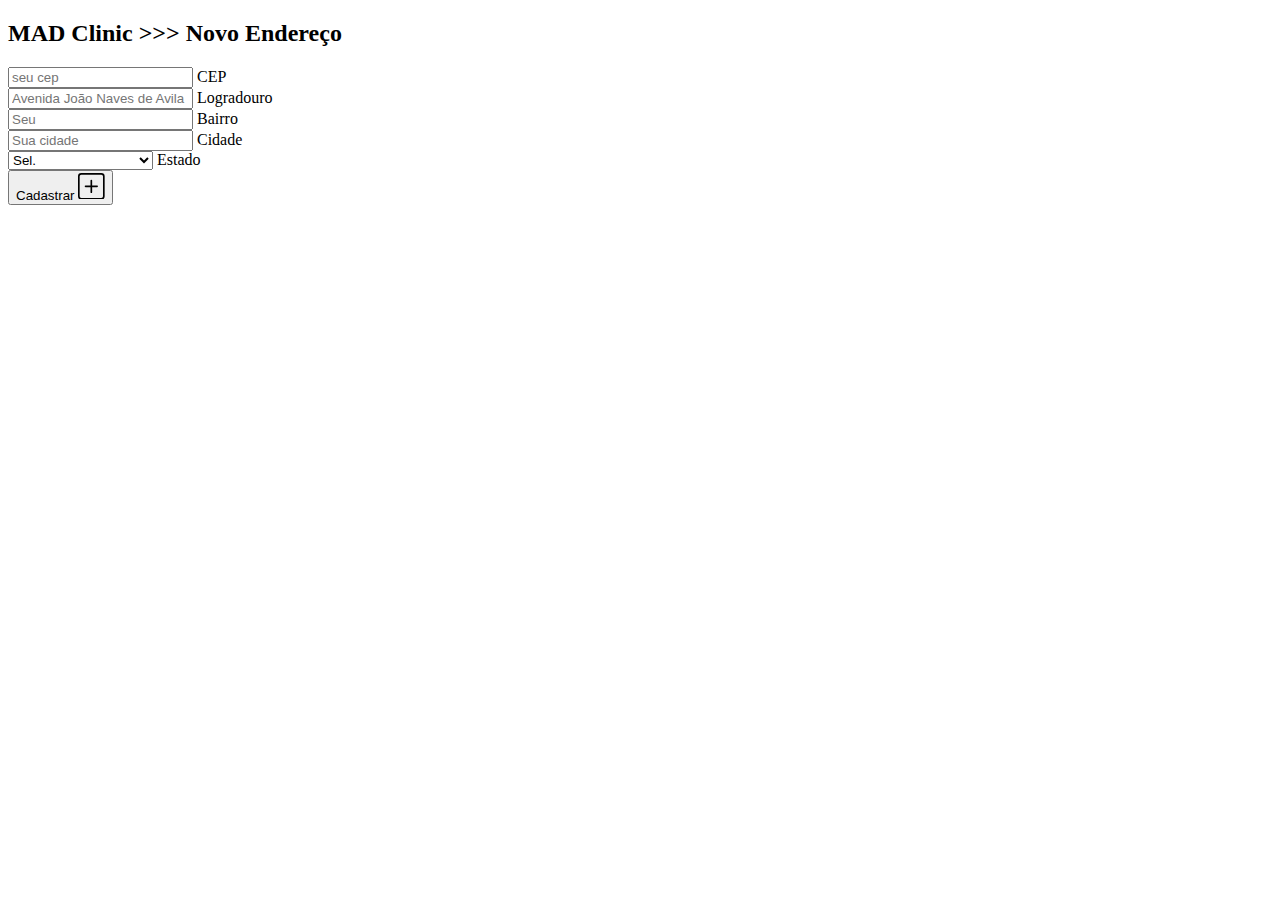
==== Paginas/NovoEndereco/index.html @ b1168222 "Adiciona corpo da pagina de Novo Endereço" ====
<!DOCTYPE html>
<html lang="pt-br">

<head>
  <meta charset="UTF-8">
  <meta name="viewport" content="width=device-width, initial-scale=1.0">
  <!--Bootstrap-->
  <link href="https://cdn.jsdelivr.net/npm/bootstrap@5.0.0-alpha3/dist/css/bootstrap.min.css" rel="stylesheet"
    integrity="sha384-CuOF+2SnTUfTwSZjCXf01h7uYhfOBuxIhGKPbfEJ3+FqH/s6cIFN9bGr1HmAg4fQ" crossorigin="anonymous">

  <title>MAD Clinic - Cadastrar Endereço</title>
</head>

<body>
  <header>
    <h2>MAD Clinic >>> Novo Endereço</h2>
  </header>
    <div class="container">
      <main>
        <form class="row g-2">
          <div class="col-md-4 form-floating mb-3">
            <input type="text" class="form-control" id="inputCEP" placeholder="seu cep">
            <label for="inputCEP">CEP</label>
          </div>

          <div class="col-md-8 form-floating mb-3">
            <input type="text" class="form-control" id="inputLogradouro" placeholder="Avenida João Naves de Avila">
            <label for="inputLogradouro" class="form-label">Logradouro</label>
          </div>

          <div class="col-md-5 form-floating mb-3">
            <input type="text" class="form-control" id="inputBairro" placeholder="Seu">
            <label for="inputBairro">Bairro</label>
          </div>

          <div class="col-md-5 form-floating mb-3">
            <input type="text" class="form-control" id="inputCidade" placeholder="Sua cidade">
            <label for="inputCidade">Cidade</label>
          </div>
        
          <div class="col-md-2 form-floating mb-3">
            <select id="inputEstado" class="form-select">
              <option selected>Sel.</option>
              <option value="AC">Acre</option>
              <option value="AL">Alagoas</option>
              <option value="AP">Amapá</option>
              <option value="AM">Amazonas</option>
              <option value="BA">Bahia</option>
              <option value="CE">Ceará</option>
              <option value="DF">Distrito Federal</option>
              <option value="ES">Espírito Santo</option>
              <option value="GO">Goiás</option>
              <option value="MA">Maranhão</option>
              <option value="MT">Mato Grosso</option>
              <option value="MS">Mato Grosso do Sul</option>
              <option value="MG">Minas Gerais</option>
              <option value="PA">Pará</option>
              <option value="PB">Paraíba</option>
              <option value="PR">Paraná</option>
              <option value="PE">Pernambuco</option>
              <option value="PI">Piauí</option>
              <option value="RJ">Rio de Janeiro</option>
              <option value="RN">Rio Grande do Norte</option>
              <option value="RS">Rio Grande do Sul</option>
              <option value="RO">Rondônia</option>
              <option value="RR">Roraima</option>
              <option value="SC">Santa Catarina</option>
              <option value="SP">São Paulo</option>
              <option value="SE">Sergipe</option>
              <option value="TO">Tocantins</option>
            </select>
            <label for="inputEstado" class="form-label">Estado</label>
          </div>
          
          <div class="col-md-12">
            <button type="submit" class="btn btn-primary">Cadastrar
              <svg width="2em" height="2em" viewBox="0 0 16 16" class="bi bi-plus-square ml-2" fill="currentColor"
                xmlns="http://www.w3.org/2000/svg">
                <path fill-rule="evenodd"
                  d="M14 1H2a1 1 0 0 0-1 1v12a1 1 0 0 0 1 1h12a1 1 0 0 0 1-1V2a1 1 0 0 0-1-1zM2 0a2 2 0 0 0-2 2v12a2 2 0 0 0 2 2h12a2 2 0 0 0 2-2V2a2 2 0 0 0-2-2H2z" />
                <path fill-rule="evenodd"
                  d="M8 4a.5.5 0 0 1 .5.5v3h3a.5.5 0 0 1 0 1h-3v3a.5.5 0 0 1-1 0v-3h-3a.5.5 0 0 1 0-1h3v-3A.5.5 0 0 1 8 4z" />
              </svg></button>
          </div>
        </form>
      </main>
    </div>
</body>

</html>
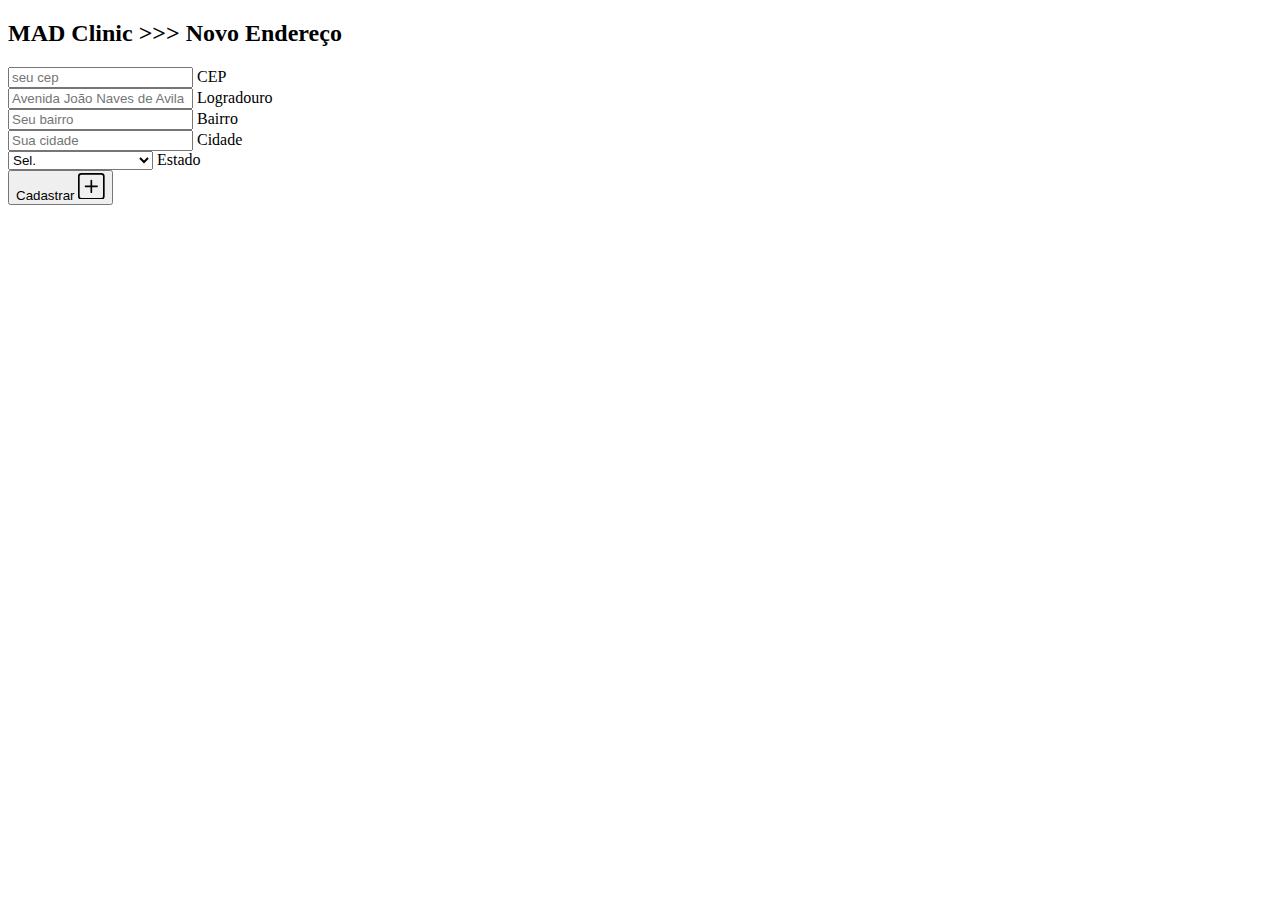
==== commit 925419ab: "Adiciona validacao de campos vazios" ====
--- a/Paginas/NovoEndereco/index.html
+++ b/Paginas/NovoEndereco/index.html
@@ -7,7 +7,7 @@
   <!--Bootstrap-->
   <link href="https://cdn.jsdelivr.net/npm/bootstrap@5.0.0-alpha3/dist/css/bootstrap.min.css" rel="stylesheet"
     integrity="sha384-CuOF+2SnTUfTwSZjCXf01h7uYhfOBuxIhGKPbfEJ3+FqH/s6cIFN9bGr1HmAg4fQ" crossorigin="anonymous">
-
+  <script src="./endereco.js"></script>
   <title>MAD Clinic - Cadastrar Endereço</title>
 </head>
 
@@ -15,76 +15,82 @@
   <header>
     <h2>MAD Clinic >>> Novo Endereço</h2>
   </header>
-    <div class="container">
-      <main>
-        <form class="row g-2">
-          <div class="col-md-4 form-floating mb-3">
-            <input type="text" class="form-control" id="inputCEP" placeholder="seu cep">
-            <label for="inputCEP">CEP</label>
-          </div>
+  <div class="container">
+    <main>
+      <form name="formEndereco" class="row g-2">
+        <div class="col-md-4 form-floating mb-3">
+          <input type="text" class="form-control" id="inputCEP" name="inputCEP" placeholder="seu cep">
+          <span></span>
+          <label for="inputCEP">CEP</label>
+        </div>
 
-          <div class="col-md-8 form-floating mb-3">
-            <input type="text" class="form-control" id="inputLogradouro" placeholder="Avenida João Naves de Avila">
-            <label for="inputLogradouro" class="form-label">Logradouro</label>
-          </div>
+        <div class="col-md-8 form-floating mb-3">
+          <input type="text" class="form-control" id="inputLogradouro" name="inputLogradouro"
+            placeholder="Avenida João Naves de Avila">
+          <span></span>
+          <label for="inputLogradouro">Logradouro</label>
+        </div>
 
           <div class="col-md-5 form-floating mb-3">
-            <input type="text" class="form-control" id="inputBairro" placeholder="Seu">
-            <label for="inputBairro">Bairro</label>
-          </div>
+          <input type="text" class="form-control" id="inputBairro" name="inputBairro"
+            placeholder="Seu bairro">
+          <span></span>
+          <label for="inputBairro">Bairro</label>
+        </div>
 
-          <div class="col-md-5 form-floating mb-3">
-            <input type="text" class="form-control" id="inputCidade" placeholder="Sua cidade">
-            <label for="inputCidade">Cidade</label>
-          </div>
-        
-          <div class="col-md-2 form-floating mb-3">
-            <select id="inputEstado" class="form-select">
-              <option selected>Sel.</option>
-              <option value="AC">Acre</option>
-              <option value="AL">Alagoas</option>
-              <option value="AP">Amapá</option>
-              <option value="AM">Amazonas</option>
-              <option value="BA">Bahia</option>
-              <option value="CE">Ceará</option>
-              <option value="DF">Distrito Federal</option>
-              <option value="ES">Espírito Santo</option>
-              <option value="GO">Goiás</option>
-              <option value="MA">Maranhão</option>
-              <option value="MT">Mato Grosso</option>
-              <option value="MS">Mato Grosso do Sul</option>
-              <option value="MG">Minas Gerais</option>
-              <option value="PA">Pará</option>
-              <option value="PB">Paraíba</option>
-              <option value="PR">Paraná</option>
-              <option value="PE">Pernambuco</option>
-              <option value="PI">Piauí</option>
-              <option value="RJ">Rio de Janeiro</option>
-              <option value="RN">Rio Grande do Norte</option>
-              <option value="RS">Rio Grande do Sul</option>
-              <option value="RO">Rondônia</option>
-              <option value="RR">Roraima</option>
-              <option value="SC">Santa Catarina</option>
-              <option value="SP">São Paulo</option>
-              <option value="SE">Sergipe</option>
-              <option value="TO">Tocantins</option>
-            </select>
-            <label for="inputEstado" class="form-label">Estado</label>
-          </div>
-          
-          <div class="col-md-12">
-            <button type="submit" class="btn btn-primary">Cadastrar
-              <svg width="2em" height="2em" viewBox="0 0 16 16" class="bi bi-plus-square ml-2" fill="currentColor"
-                xmlns="http://www.w3.org/2000/svg">
-                <path fill-rule="evenodd"
-                  d="M14 1H2a1 1 0 0 0-1 1v12a1 1 0 0 0 1 1h12a1 1 0 0 0 1-1V2a1 1 0 0 0-1-1zM2 0a2 2 0 0 0-2 2v12a2 2 0 0 0 2 2h12a2 2 0 0 0 2-2V2a2 2 0 0 0-2-2H2z" />
-                <path fill-rule="evenodd"
-                  d="M8 4a.5.5 0 0 1 .5.5v3h3a.5.5 0 0 1 0 1h-3v3a.5.5 0 0 1-1 0v-3h-3a.5.5 0 0 1 0-1h3v-3A.5.5 0 0 1 8 4z" />
-              </svg></button>
-          </div>
-        </form>
-      </main>
-    </div>
+        <div class="col-md-5 form-floating mb-3">
+          <input type="text" class="form-control" id="inputCidade" name="inputCidade" placeholder="Sua cidade">
+          <span></span>
+          <label for="inputCidade">Cidade</label>
+        </div>
+
+        <div class="col-md-2 form-floating mb-3">
+          <select id="inputEstado" class="form-select" required>
+            <option selected>Sel.</option>
+            <option value="AC">Acre</option>
+            <option value="AL">Alagoas</option>
+            <option value="AP">Amapá</option>
+            <option value="AM">Amazonas</option>
+            <option value="BA">Bahia</option>
+            <option value="CE">Ceará</option>
+            <option value="DF">Distrito Federal</option>
+            <option value="ES">Espírito Santo</option>
+            <option value="GO">Goiás</option>
+            <option value="MA">Maranhão</option>
+            <option value="MT">Mato Grosso</option>
+            <option value="MS">Mato Grosso do Sul</option>
+            <option value="MG">Minas Gerais</option>
+            <option value="PA">Pará</option>
+            <option value="PB">Paraíba</option>
+            <option value="PR">Paraná</option>
+            <option value="PE">Pernambuco</option>
+            <option value="PI">Piauí</option>
+            <option value="RJ">Rio de Janeiro</option>
+            <option value="RN">Rio Grande do Norte</option>
+            <option value="RS">Rio Grande do Sul</option>
+            <option value="RO">Rondônia</option>
+            <option value="RR">Roraima</option>
+            <option value="SC">Santa Catarina</option>
+            <option value="SP">São Paulo</option>
+            <option value="SE">Sergipe</option>
+            <option value="TO">Tocantins</option>
+          </select>
+          <label for="inputEstado" class="form-label">Estado</label>
+        </div>
+
+        <div class="col-md-12">
+          <button type="submit" class="btn btn-primary">Cadastrar
+            <svg width="2em" height="2em" viewBox="0 0 16 16" class="bi bi-plus-square ml-2" fill="currentColor"
+              xmlns="http://www.w3.org/2000/svg">
+              <path fill-rule="evenodd"
+                d="M14 1H2a1 1 0 0 0-1 1v12a1 1 0 0 0 1 1h12a1 1 0 0 0 1-1V2a1 1 0 0 0-1-1zM2 0a2 2 0 0 0-2 2v12a2 2 0 0 0 2 2h12a2 2 0 0 0 2-2V2a2 2 0 0 0-2-2H2z" />
+              <path fill-rule="evenodd"
+                d="M8 4a.5.5 0 0 1 .5.5v3h3a.5.5 0 0 1 0 1h-3v3a.5.5 0 0 1-1 0v-3h-3a.5.5 0 0 1 0-1h3v-3A.5.5 0 0 1 8 4z" />
+            </svg></button>
+        </div>
+      </form>
+    </main>
+  </div>
 </body>
 
 </html>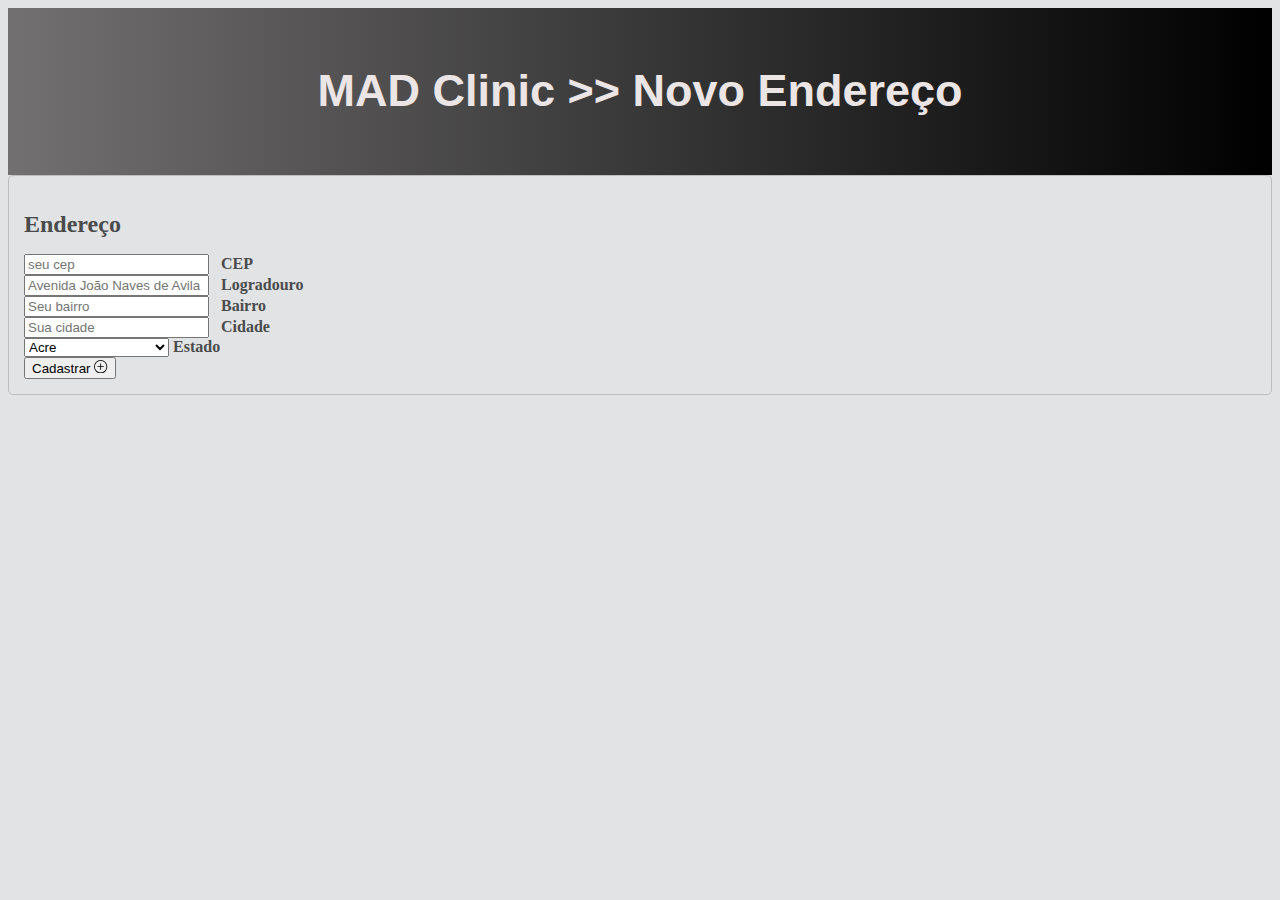
==== commit 4ff4ef69: "Adiciona estilo na pagina" ====
--- a/Paginas/NovoEndereco/index.html
+++ b/Paginas/NovoEndereco/index.html
@@ -7,47 +7,49 @@
   <!--Bootstrap-->
   <link href="https://cdn.jsdelivr.net/npm/bootstrap@5.0.0-alpha3/dist/css/bootstrap.min.css" rel="stylesheet"
     integrity="sha384-CuOF+2SnTUfTwSZjCXf01h7uYhfOBuxIhGKPbfEJ3+FqH/s6cIFN9bGr1HmAg4fQ" crossorigin="anonymous">
+
+  <link rel="stylesheet" href="style.css">
+
   <script src="./endereco.js"></script>
   <title>MAD Clinic - Cadastrar Endereço</title>
 </head>
 
 <body>
   <header>
-    <h2>MAD Clinic >>> Novo Endereço</h2>
+    <h2>MAD Clinic >> Novo Endereço</h2>
   </header>
-  <div class="container">
+  <div class="container mt-3">
     <main>
+      <h2>Endereço</h2>
       <form name="formEndereco" class="row g-2">
-        <div class="col-md-4 form-floating mb-3">
+        <div class="col-md-4 form-floating ">
           <input type="text" class="form-control" id="inputCEP" name="inputCEP" placeholder="seu cep">
           <span></span>
           <label for="inputCEP">CEP</label>
         </div>
 
-        <div class="col-md-8 form-floating mb-3">
+        <div class="col-md-8 form-floating ">
           <input type="text" class="form-control" id="inputLogradouro" name="inputLogradouro"
             placeholder="Avenida João Naves de Avila">
           <span></span>
           <label for="inputLogradouro">Logradouro</label>
         </div>
 
-          <div class="col-md-5 form-floating mb-3">
-          <input type="text" class="form-control" id="inputBairro" name="inputBairro"
-            placeholder="Seu bairro">
+        <div class="col-md-5 form-floating ">
+          <input type="text" class="form-control" id="inputBairro" name="inputBairro" placeholder="Seu bairro">
           <span></span>
           <label for="inputBairro">Bairro</label>
         </div>
 
-        <div class="col-md-5 form-floating mb-3">
+        <div class="col-md-5 form-floating ">
           <input type="text" class="form-control" id="inputCidade" name="inputCidade" placeholder="Sua cidade">
           <span></span>
           <label for="inputCidade">Cidade</label>
         </div>
 
-        <div class="col-md-2 form-floating mb-3">
+        <div class="col-md-2 form-floating ">
           <select id="inputEstado" class="form-select" required>
-            <option selected>Sel.</option>
-            <option value="AC">Acre</option>
+            <option selected value="AC">Acre</option>
             <option value="AL">Alagoas</option>
             <option value="AP">Amapá</option>
             <option value="AM">Amazonas</option>
@@ -80,13 +82,13 @@
 
         <div class="col-md-12">
           <button type="submit" class="btn btn-primary">Cadastrar
-            <svg width="2em" height="2em" viewBox="0 0 16 16" class="bi bi-plus-square ml-2" fill="currentColor"
+            <svg width="1em" height="1em" viewBox="0 0 16 16" class="bi bi-plus-circle" fill="currentColor"
               xmlns="http://www.w3.org/2000/svg">
-              <path fill-rule="evenodd"
-                d="M14 1H2a1 1 0 0 0-1 1v12a1 1 0 0 0 1 1h12a1 1 0 0 0 1-1V2a1 1 0 0 0-1-1zM2 0a2 2 0 0 0-2 2v12a2 2 0 0 0 2 2h12a2 2 0 0 0 2-2V2a2 2 0 0 0-2-2H2z" />
+              <path fill-rule="evenodd" d="M8 15A7 7 0 1 0 8 1a7 7 0 0 0 0 14zm0 1A8 8 0 1 0 8 0a8 8 0 0 0 0 16z" />
               <path fill-rule="evenodd"
                 d="M8 4a.5.5 0 0 1 .5.5v3h3a.5.5 0 0 1 0 1h-3v3a.5.5 0 0 1-1 0v-3h-3a.5.5 0 0 1 0-1h3v-3A.5.5 0 0 1 8 4z" />
-            </svg></button>
+            </svg>
+          </button>
         </div>
       </form>
     </main>
--- a/Paginas/NovoEndereco/style.css
+++ b/Paginas/NovoEndereco/style.css
@@ -0,0 +1,31 @@
+body {
+  background-color: #e2e3e4;
+  font-weight: bold;
+}
+
+header {
+  text-align: center;
+  padding: 20px;
+  font-size: 30px;
+  background-image: linear-gradient(to right, #727070, #000000);
+  color: #ebe5e5;
+  font-family: 'Gill Sans', 'Gill Sans MT', Calibri, 'Trebuchet MS', sans-serif;
+}
+
+form input~span {
+  margin-left: 8px;
+  margin-top: 3px;
+  color: #f14f4f;
+  font-size: 14px;
+}
+
+main {
+  padding: 15px;
+  border: 0.5px solid rgb(190, 189, 189);
+  border-radius: 5px;
+    color: #4a4b4d;
+}
+
+main h2{
+  margin-bottom: 16px;
+}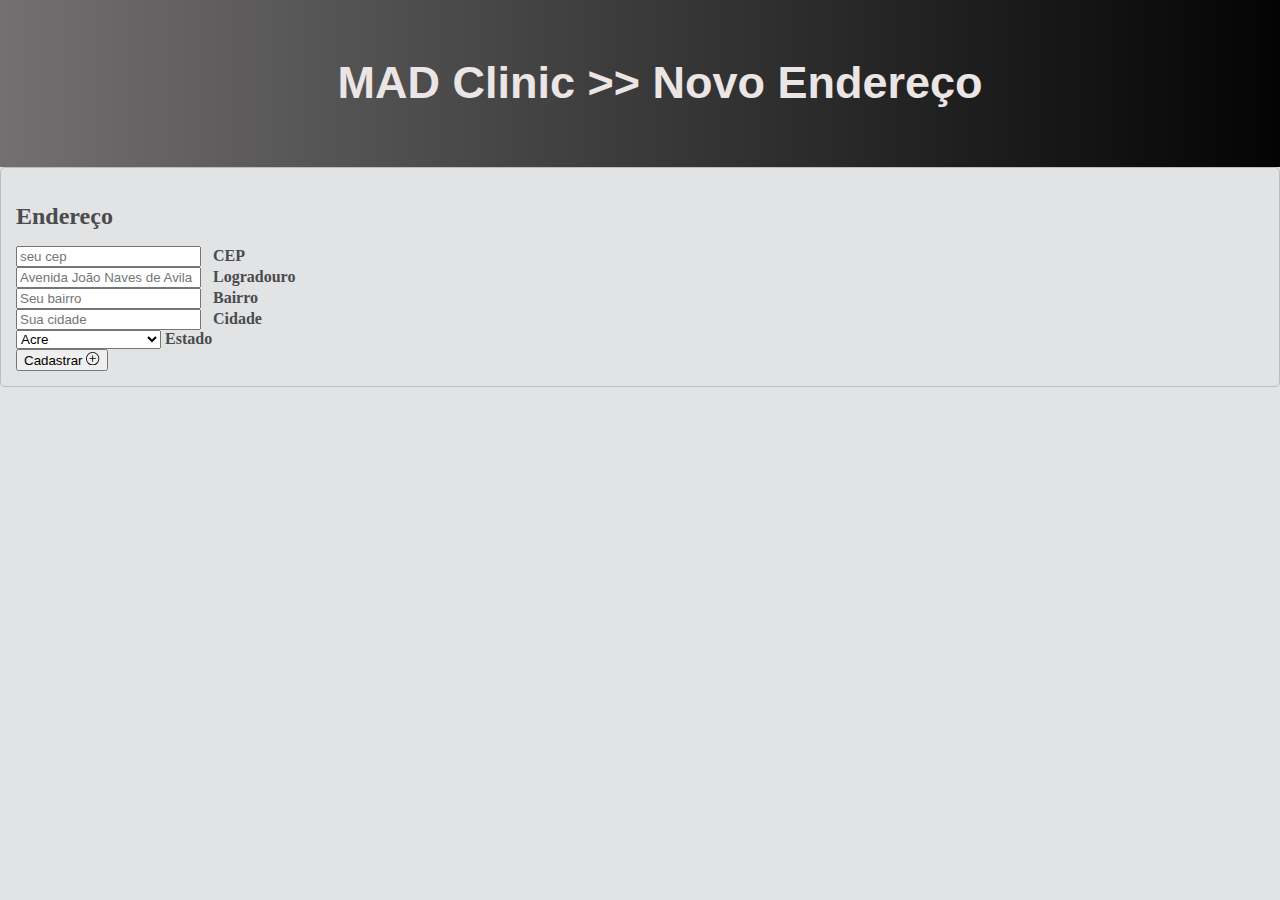
==== commit 0c85c644: "Atualiza pagina de cadastro de novo endereco" ====
--- a/Paginas/NovoEndereco/index.html
+++ b/Paginas/NovoEndereco/index.html
@@ -18,10 +18,11 @@
   <header>
     <h2>MAD Clinic >> Novo Endereço</h2>
   </header>
+  
   <div class="container mt-3">
     <main>
       <h2>Endereço</h2>
-      <form name="formEndereco" class="row g-2">
+      <form name="formEndereco" class="row g-2" action="./processaEndereco.php" method="POST">
         <div class="col-md-4 form-floating ">
           <input type="text" class="form-control" id="inputCEP" name="inputCEP" placeholder="seu cep">
           <span></span>
--- a/Paginas/NovoEndereco/style.css
+++ b/Paginas/NovoEndereco/style.css
@@ -1,9 +1,12 @@
 body {
   background-color: #e2e3e4;
   font-weight: bold;
+  margin: 0;
+  padding: 0;
 }
 
 header {
+  width: 100%;
   text-align: center;
   padding: 20px;
   font-size: 30px;
@@ -23,9 +26,9 @@
   padding: 15px;
   border: 0.5px solid rgb(190, 189, 189);
   border-radius: 5px;
-    color: #4a4b4d;
+  color: #4a4b4d;
 }
 
-main h2{
+main h2 {
   margin-bottom: 16px;
 }